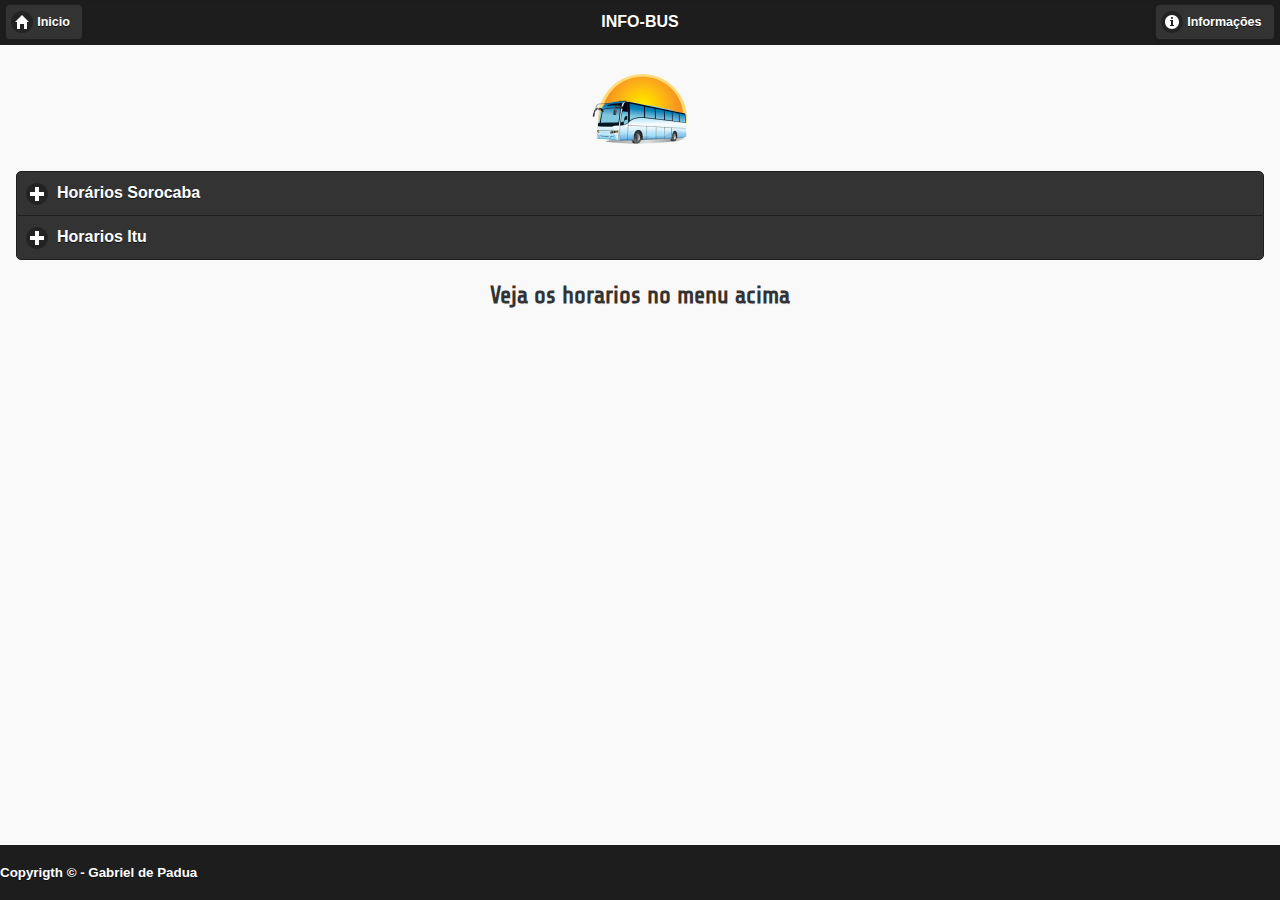
==== horarios.html @ eb1c6586 "First commit" ====
<!DOCTYPE html>
<html lang="pt-br">
<head>
	<meta charset="UTF-8">
	<meta name="viewport" content="width=device-width, initial-scale=1.0">
	<title>Horarios</title>

	<script type="text/javascript" src="js/jquery-1.12.2.min.js"></script>
	<script type="text/javascript" src="js/jquery.mobile-1.4.5.min.js"></script>

	<link rel="stylesheet" href="css/jquery.mobile-1.4.5.min.css">

	<link href='https://fonts.googleapis.com/css?family=Share+Tech' rel='stylesheet' type='text/css'>
	<link rel="stylesheet" type="text/css" href="css/meuEstilo.css">
	
	<link rel="shortcut icon" type="image/x-icon" href="img/favicon.png">

</head>
<body>
	
	<div data-role="page">
		
		<div data-role="header" data-theme="b">
			<a href="index.html" data-rel="back" data-role="button" data-icon="home" data-transition="flip" data-direction="reverse">Inicio</a>
			<h3>INFO-BUS</h3>
			<a href="info.html" data-role="button" data-icon="info" data-transition="flip">Informações</a>
	    </div>

		<div data-role="content">
			<center>
				<img src="img/icon2.png">
			</center>

		  <div data-role="collapsible-set">

			<div data-role="collapsible" data-theme="b">
				<h2>Horários Sorocaba</h2>
				<p>Veja os horários de sorocaba para sua cidade</p>

				<div data-role="collapsible" data-theme="b">
					<h2>Sorocaba ate Itu</h2>
					<ul data-role="listview" data-inset="true">
					<li data-role="list-divider">Linha 6209 - "Via Estrada Velha"</li>
					<li>
						<a href="soroXitu.php" data-transition="slideup">
							<img src="img/icon3.png" alt="">
								<h2>Dias Úteis</h2>
							</img>
						</a>
					</li>
					<li>
						<a href="soroXitu2.php" data-transition="slideup">
							<img src="img/icon3.png" alt="">
								<h2>Sábados</h2>
							</img>
						</a>
					</li>
					<li>
						<a href="soroXitu3.php" data-transition="slideup">
							<img src="img/icon3.png" alt="">
								<h2>Domingos e Feriados</h2>
							</img>
						</a>
					</li>
				</ul>

				</div>
			</div>

			<div data-role="collapsible" data-theme="b">
				<h2>Horarios Itu</h2>
				<p>Veja os horarios de itu para sua cidade</p>

				<div data-role="collapsible" data-theme="b">
					<h2>Itu ate Sorocaba</h2>
					<ul data-role="listview" data-inset="true">
					<li data-role="list-divider">Linha 6209 - "Via Estrada Velha"</li>
					<li>
						<a href="ituXsoro.php" data-transition="slideup">
							<img src="img/icon3.png" alt="">
								<h2>Dias Úteis</h2>
							</img>
						</a>
					</li>
					<li>
						<a href="ituXsoro2.php" data-transition="slideup">
							<img src="img/icon3.png" alt="">
								<h2>Sábados</h2>
							</img>
						</a>
					</li>
					<li>
						<a href="ituXsoro3.php" data-transition="slideup">
							<img src="img/icon3.png" alt="">
								<h2>Domingos e Feriados</h2>
							</img>
						</a>
					</li>
				</ul>

				</div>
			</div>

		  </div>

		  <center><h2 id="cont">Veja os horarios no menu acima</h2></center>
		</div>

	    <div data-role="footer" data-theme="b" data-position="fixed">
			<p><small>Copyrigth &copy - Gabriel de Padua</small></p>
	 	</div>

	</div>

</body>
</html>
---- css/meuEstilo.css ----
@import url(https://fonts.googleapis.com/css?family=Share+Tech);

#cont
{
   font-family: 'Share Tech', sans-serif;
}

/* Estilo da Tebela */

/* These apply across all breakpoints because they are outside of a media query */
/* Make the labels light gray all caps across the board */
.movie-list thead th,
.movie-list tbody th .ui-table-cell-label,
.movie-list tbody td .ui-table-cell-label {
    text-transform: uppercase;
    font-size: 15px;
    color: white;
    font-weight: normal;
}
/* White bg, large blue text for rank and title */
.movie-list tbody th {
    font-size: 1.2em;
    background-color: #fff;
    color: #77bbff;
    text-align: center;
}
/*  Add a bit of extra left padding for the title */
.movie-list tbody td.title {
    padding-left: .8em;
}
/* Add strokes */
.movie-list thead th {
    border-bottom: 3px solid gray; /* non-RGBA fallback */
    border-bottom: 3px solid gray;
}
.movie-list tbody th,
.movie-list tbody td {
    border-bottom: 1px solid white; /* non-RGBA fallback  */
    border-bottom: 1px solid white;
}
/*  Custom stacked styles for mobile sizes */
/*  Use a max-width media query so we don't have to undo these styles */
@media (max-width: 20em) {
    /*  Negate the margin between sections */
    .movie-list tbody th {
        margin-top: 0;
        text-align: center;
    }
    /*  White bg, large blue text for rank and title */
    .movie-list tbody th,
    .movie-list tbody td.title {
        display: block;
        font-size: 1.2em;
        line-height: 110%;
        padding: .5em .5em;
        background-color: #fff;
        color: #77bbff;
        -moz-box-shadow: 0 1px 6px rgba(0,0,0,.1);
        -webkit-box-shadow: 0 1px 6px rgba(0,0,0,.1);
        box-shadow: 0 1px 6px rgba(0,0,0,.1);
    }
    /*  Hide labels for rank and title */
    .movie-list tbody th .ui-table-cell-label,
    .movie-list tbody td.title .ui-table-cell-label {
        display: none;
    }
    /*  Position the title next to the rank, pad to the left */
    .movie-list tbody td.title {
        margin-top: -2.1em;
        padding-left: 2.2em;
        border-bottom: 1px solid rgba(0,0,0,.15);
    }
    /*  Make the data bold */
    .movie-list th,
    .movie-list td {
        font-weight: bold;
    }
    /* Make the label elements a percentage width */
    .movie-list td .ui-table-cell-label,
    .movie-list th .ui-table-cell-label {
        min-width: 20%;
    }
}
/* Media query to show as a standard table at wider widths */
@media ( min-width: 20em ) {
    /* Show the table header rows */
    .movie-list td,
    .movie-list th,
    .movie-list tbody th,
    .movie-list tbody td,
    .movie-list thead td,
    .movie-list thead th {
        display: table-cell;
        margin: 0;
    }
    /* Hide the labels in each cell */
    .movie-list td .ui-table-cell-label,
    .movie-list th .ui-table-cell-label {
        display: none;
    }
}
/* Hack to make IE9 and WP7.5 treat cells like block level elements */
/* Applied in a max-width media query up to the table layout breakpoint so we don't need to negate this */
@media ( max-width: 20em ) {
    .movie-list td,
    .movie-list th {
        width: 100%;
        -webkit-box-sizing: border-box;
        -moz-box-sizing: border-box;
        box-sizing: border-box;
        float: left;
        clear: left;
    }
}
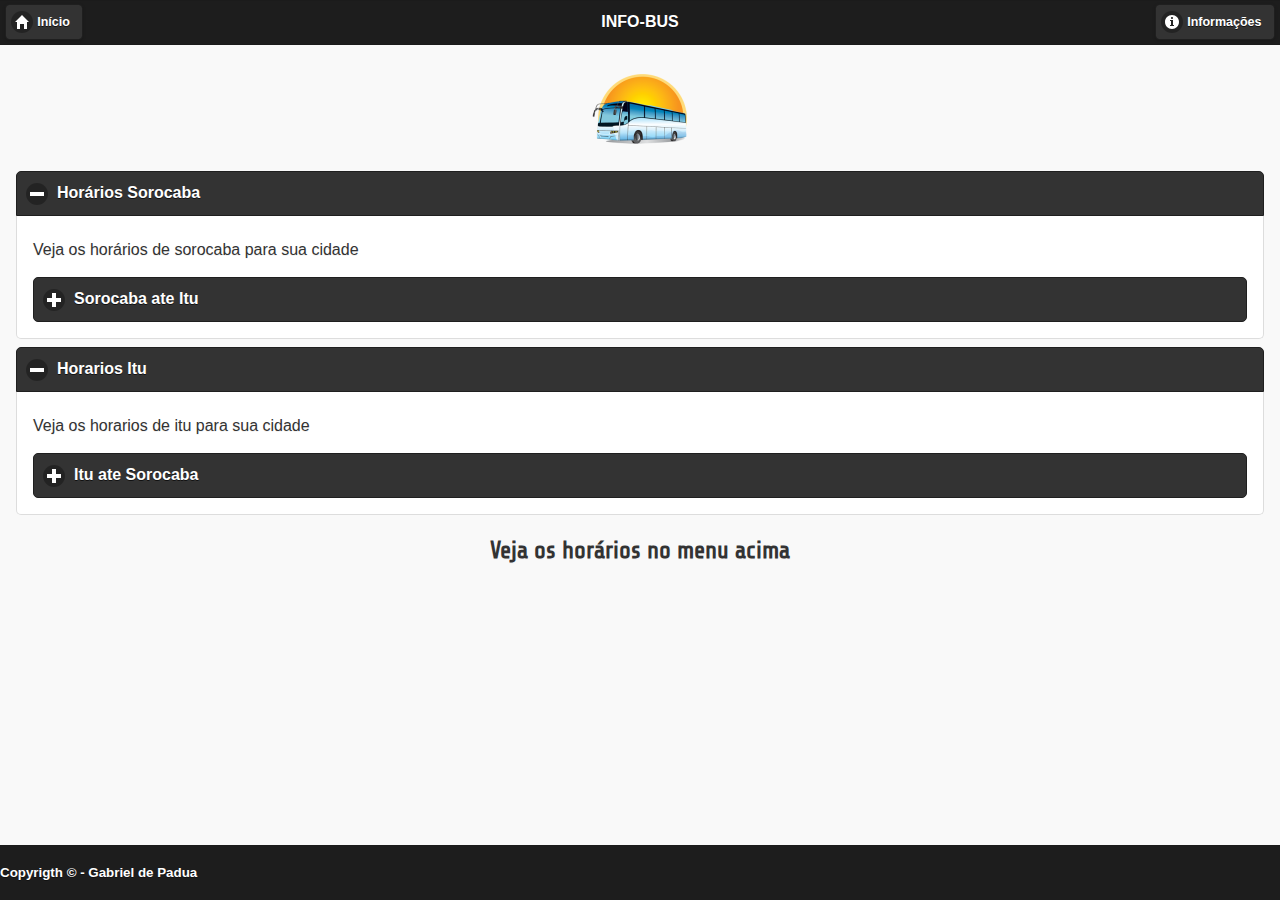
==== commit 34eb7fcb: "InfoBus-v2.1" ====
--- a/horarios.html
+++ b/horarios.html
@@ -21,7 +21,7 @@
 	<div data-role="page">
 		
 		<div data-role="header" data-theme="b">
-			<a href="index.html" data-rel="back" data-role="button" data-icon="home" data-transition="flip" data-direction="reverse">Inicio</a>
+			<a href="index.html"  data-role="button" data-icon="home" data-transition="flip" data-direction="reverse">Início</a>
 			<h3>INFO-BUS</h3>
 			<a href="info.html" data-role="button" data-icon="info" data-transition="flip">Informações</a>
 	    </div>
@@ -31,9 +31,8 @@
 				<img src="img/icon2.png">
 			</center>
 
-		  <div data-role="collapsible-set">
 
-			<div data-role="collapsible" data-theme="b">
+			<div data-role="collapsible" data-theme="b" data-collapsed="false">
 				<h2>Horários Sorocaba</h2>
 				<p>Veja os horários de sorocaba para sua cidade</p>
 
@@ -67,7 +66,7 @@
 				</div>
 			</div>
 
-			<div data-role="collapsible" data-theme="b">
+			<div data-role="collapsible" data-theme="b" data-collapsed="false">
 				<h2>Horarios Itu</h2>
 				<p>Veja os horarios de itu para sua cidade</p>
 
@@ -101,9 +100,9 @@
 				</div>
 			</div>
 
-		  </div>
+		  
 
-		  <center><h2 id="cont">Veja os horarios no menu acima</h2></center>
+		  <center><h2 id="cont">Veja os horários no menu acima</h2></center>
 		</div>
 
 	    <div data-role="footer" data-theme="b" data-position="fixed">
--- a/css/meuEstilo.css
+++ b/css/meuEstilo.css
@@ -111,4 +111,45 @@
         float: left;
         clear: left;
     }
-}+}
+
+div#saida{
+    width: 200px;
+}
+
+h1#prox
+{
+    text-align: center;
+    font-weight: bold;
+    font-size: 1.20rem;
+}
+
+#preloader {
+    position: fixed;
+    left: 0;
+    right: 0;
+    bottom: 0;
+    top: 0;
+    background-color: #0F1215;
+    height: 100%;
+    width: 100%;
+    text-align: center;
+    padding-top: 20px;
+    color: #006FD5;
+    z-index: 9999999;
+}
+
+#loader {
+    position: absolute;
+    top: 60%;
+    left: 60%;
+    width: 60px;
+    height: 60px;
+    margin-left: -160px;
+    margin-top: -100px;
+    background-image: url(../img/front-bus.png);
+}
+
+
+
+
